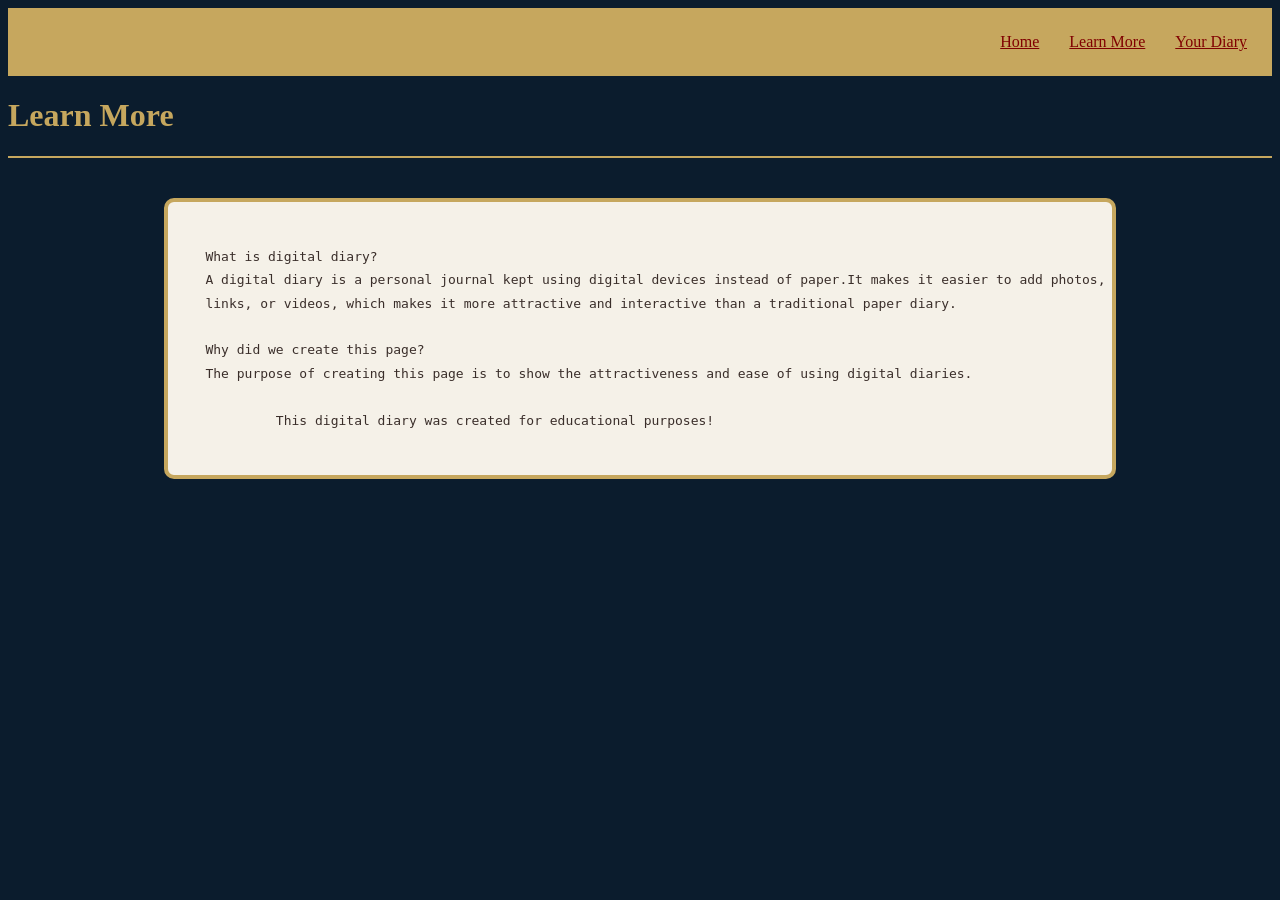
==== definition.html @ 749a37a1 "add files via upload" ====
<!DOCTYPE html>
<html>
    <head>
        <title>html1 linked</title>
        <Link rel="stylesheet" href="style.css">
    </head>
    <body>
        <nav>
           <a href="web page.html" style="color:maroon;">Home</a>
            <a href="definition.html" style="color: maroon;">Learn More</a>
            <a href="write yours.html" style="color:maroon;">Your Diary</a>
        </nav>
        <h1 style="color: #C6A75E;">Learn More</h1><hr color=" #C6A75E">
        <div>
         <pre>
 What is digital diary?
 A digital diary is a personal journal kept using digital devices instead of paper.It makes it easier to add photos,
 links, or videos, which makes it more attractive and interactive than a traditional paper diary.

 Why did we create this page?
 The purpose of creating this page is to show the attractiveness and ease of using digital diaries.

          This digital diary was created for educational purposes!</pre>
        </div>
    </body>
</html>
---- style.css ----
body{
    background-color:#0B1C2D; 
    color:#F5F1E8; 
    font-family:'Times New Roman';
}
div{
    background-color: #F5F1E8; 
    margin:0px ;
    text-align:justify; 
    color:#3A2E2A;
    border: 4px solid #C6A75E; 
    border-radius: 10px; 
    padding: 30px;
    line-height: 1.8;
    width: 70%;
    margin: 40px auto;
}
nav{
    background-color: #C6A75E;
    color:maroon; 
    padding: 25px;
    margin:0%;  
    position:sticky;
    top:0%; 
    z-index:1000;
    display:flex;
    gap: 30px;  
    justify-content: flex-end; 
}
a:hover{
        color:#3A2E2A !important;
}
.diary-form {
             width: 60%;
             margin: 50px auto;
             padding: 30px;
             border: 1px solid #C6A75E;
}

.diary-form label {
                   display: block;
                   margin-top: 15px;
                   font-weight: bold;
}

.diary-form input,
.diary-form textarea {
                      width: 100%;
                      padding: 10px;
                      margin-top: 5px;
                      border: 1px solid  #fff;
                      background-color: #F5F1E8;
                      border-radius:2px;
}

.diary-form button {
                    margin-top: 20px;
                    padding: 10px 20px;
                    background-color: #0B1C2D;
                    color: #F5F1E8;
                    border: none;
}

.diary-form button:hover {
                          background-color: #C6A75E;
                          color: #0B1C2D;
}
.diary-form input:hover,
.diary-form textarea:hover{
                           border:2px solid #C6A75E;
}
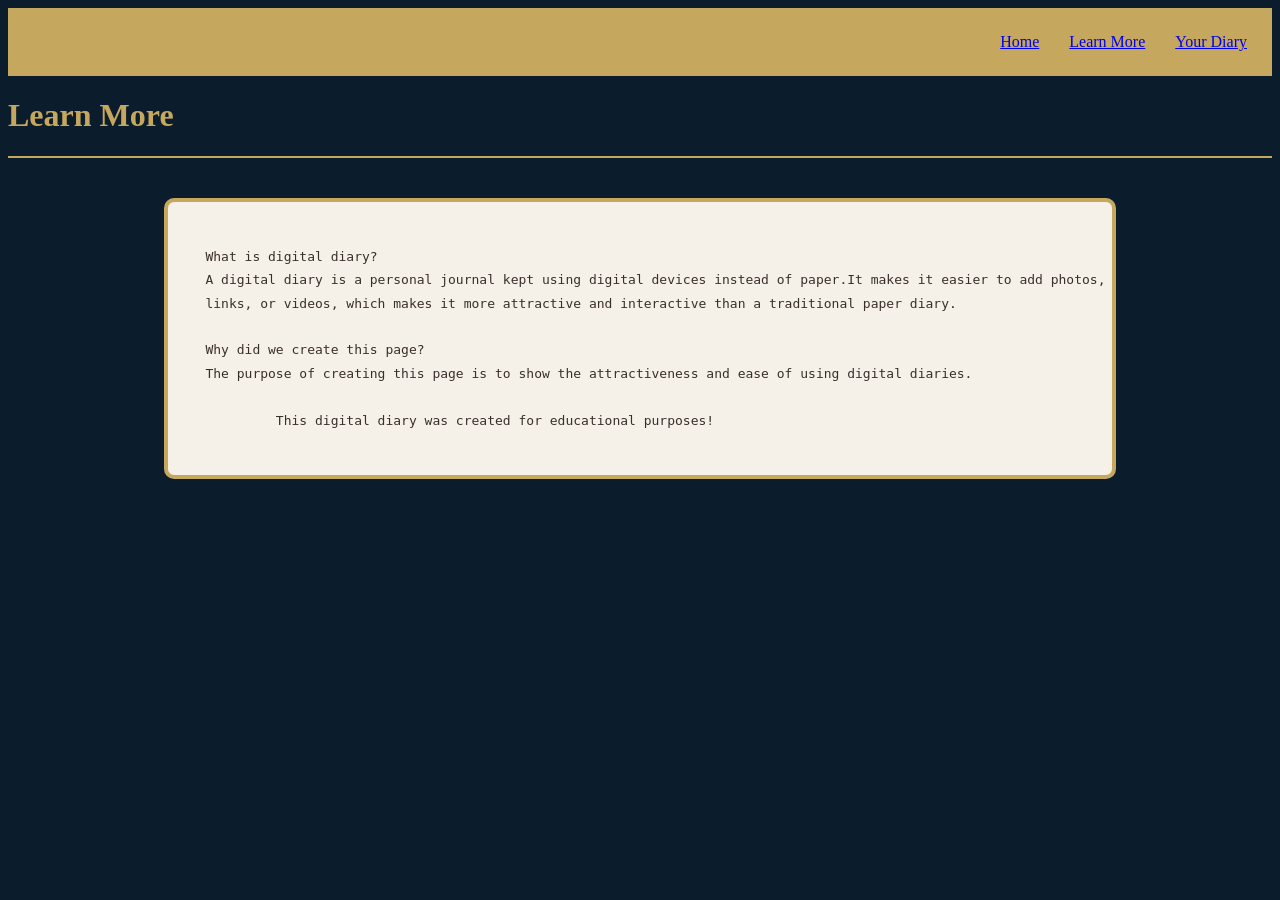
==== commit 6a88ee78: "Update definition.html" ====
--- a/definition.html
+++ b/definition.html
@@ -6,9 +6,9 @@
     </head>
     <body>
         <nav>
-           <a href="web page.html" style="color:maroon;">Home</a>
-            <a href="definition.html" style="color: maroon;">Learn More</a>
-            <a href="write yours.html" style="color:maroon;">Your Diary</a>
+           <a href="index.html">Home</a>
+            <a href="definition.html">Learn More</a>
+            <a href="write yours.html">Your Diary</a>
         </nav>
         <h1 style="color: #C6A75E;">Learn More</h1><hr color=" #C6A75E">
         <div>
@@ -23,4 +23,4 @@
           This digital diary was created for educational purposes!</pre>
         </div>
     </body>
-</html>+</html>
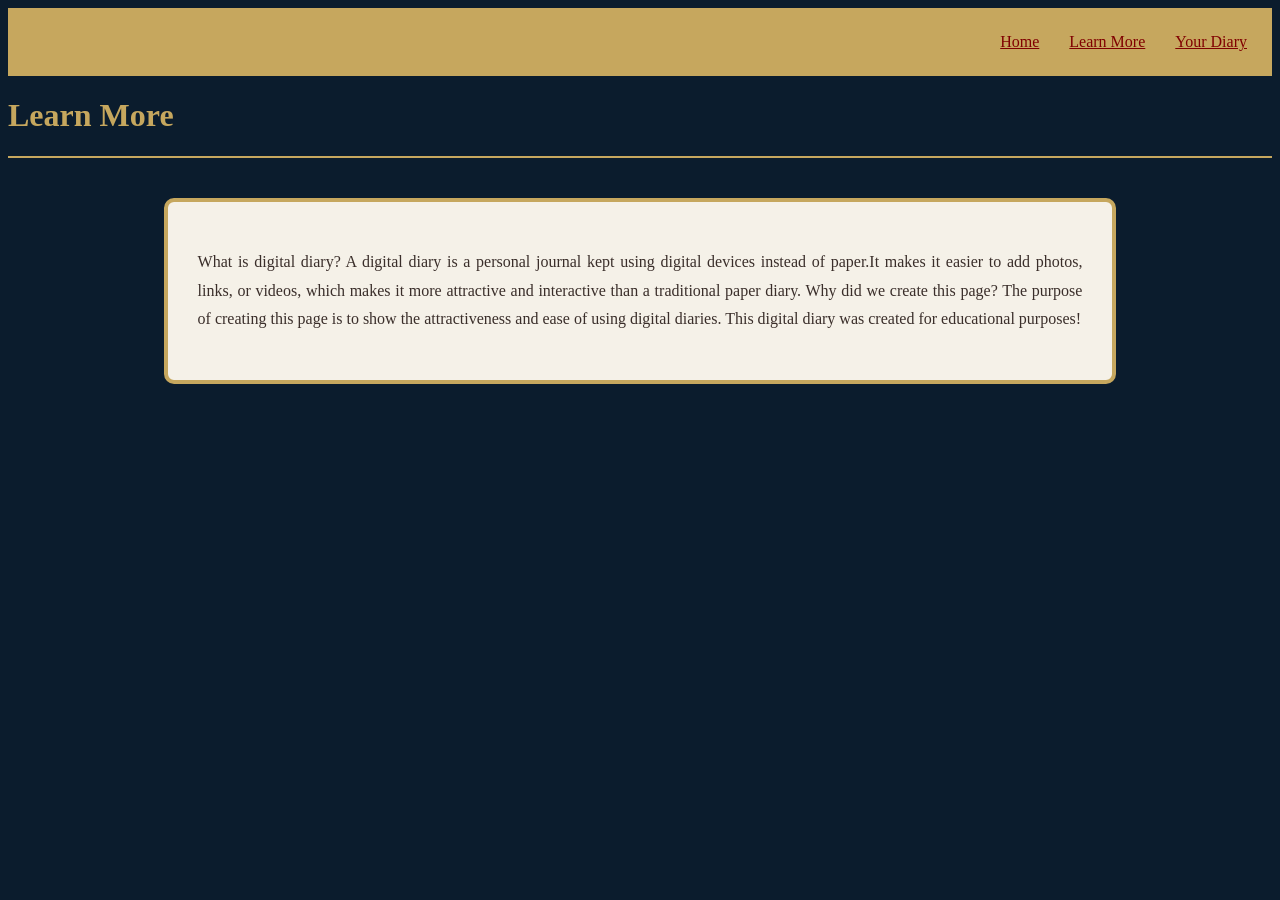
==== commit 04a3ba14: "Update definition.html" ====
--- a/definition.html
+++ b/definition.html
@@ -12,7 +12,7 @@
         </nav>
         <h1 style="color: #C6A75E;">Learn More</h1><hr color=" #C6A75E">
         <div>
-         <pre>
+         <p>
  What is digital diary?
  A digital diary is a personal journal kept using digital devices instead of paper.It makes it easier to add photos,
  links, or videos, which makes it more attractive and interactive than a traditional paper diary.
@@ -20,7 +20,8 @@
  Why did we create this page?
  The purpose of creating this page is to show the attractiveness and ease of using digital diaries.
 
-          This digital diary was created for educational purposes!</pre>
+          This digital diary was created for educational purposes!</p>
         </div>
     </body>
 </html>
+
--- a/style.css
+++ b/style.css
@@ -17,7 +17,6 @@
 }
 nav{
     background-color: #C6A75E;
-    color:maroon; 
     padding: 25px;
     margin:0%;  
     position:sticky;
@@ -26,6 +25,9 @@
     display:flex;
     gap: 30px;  
     justify-content: flex-end; 
+}
+a{
+    color:maroon;
 }
 a:hover{
         color:#3A2E2A !important;
@@ -68,4 +70,7 @@
 .diary-form input:hover,
 .diary-form textarea:hover{
                            border:2px solid #C6A75E;
-}+}
+.body p{
+        text-align: justify;
+}
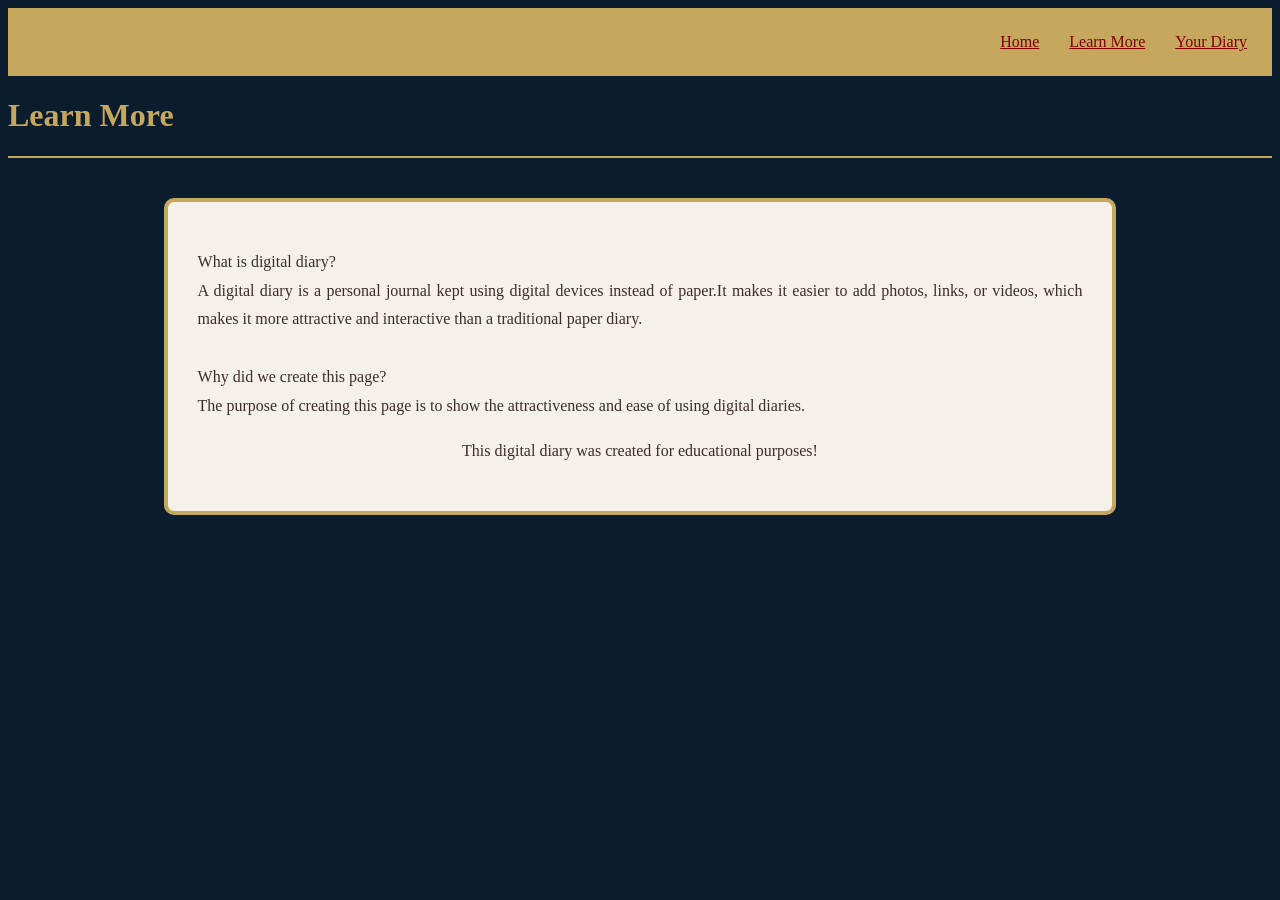
==== commit cf1bb5d5: "Update definition.html" ====
--- a/definition.html
+++ b/definition.html
@@ -13,15 +13,16 @@
         <h1 style="color: #C6A75E;">Learn More</h1><hr color=" #C6A75E">
         <div>
          <p>
- What is digital diary?
+ What is digital diary?<br>
  A digital diary is a personal journal kept using digital devices instead of paper.It makes it easier to add photos,
  links, or videos, which makes it more attractive and interactive than a traditional paper diary.
-
- Why did we create this page?
+<br><br>
+ Why did we create this page?<br>
  The purpose of creating this page is to show the attractiveness and ease of using digital diaries.
-
-          This digital diary was created for educational purposes!</p>
+         </p>
+      <p style="text-align:center;">This digital diary was created for educational purposes!</p>
         </div>
     </body>
 </html>
 
+
